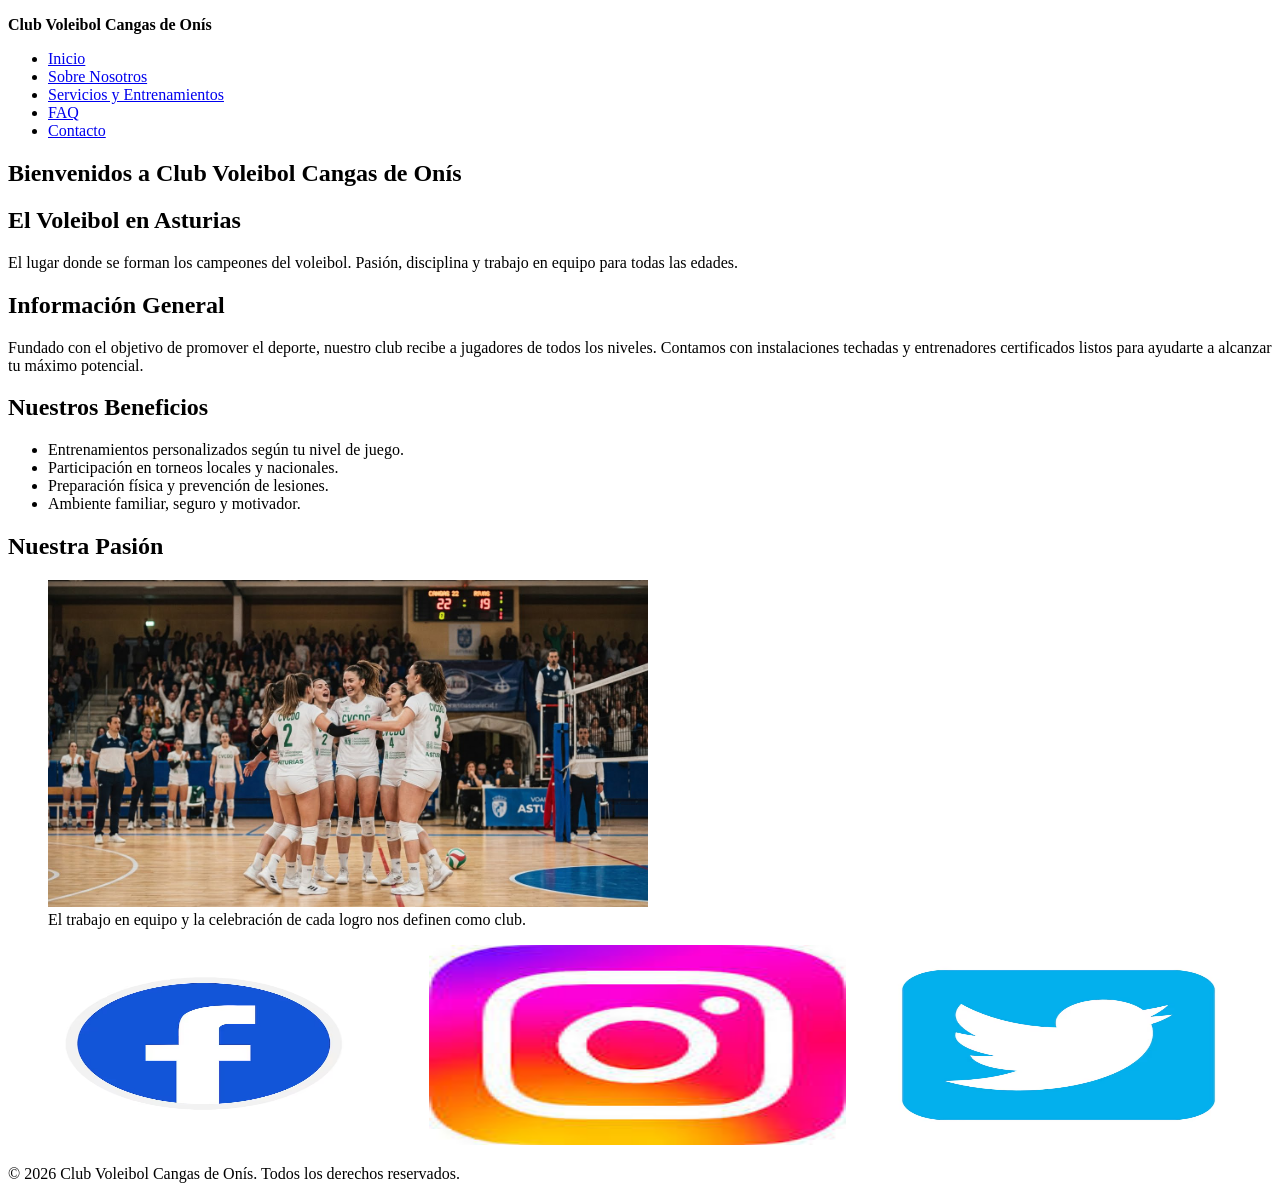
==== index.html @ d7f632f1 "Add files via upload" ====
<!DOCTYPE html>
<html lang="es">
<head>
    <meta charset="UTF-8">
    <meta name="viewport" content="width=device-width, initial-scale=1.0">
    <title>Club Voleibol Cangas de Onís - Inicio</title>
</head>
<body>

    <header>
        <p><strong>Club Voleibol Cangas de Onís</strong></p>
        <nav>
            <ul>
                <li><a href="#">Inicio</a></li>
                <li><a href="sobre-nosotros.html">Sobre Nosotros</a></li>
                <li><a href="servicios.html">Servicios y Entrenamientos</a></li>
                <li><a href="faq.html">FAQ</a></li>
                <li><a href="contacto.html">Contacto</a></li>
            </ul>
        </nav>
    </header>

    <main>
        <section>
            <h1>Bienvenidos a Club Voleibol Cangas de Onís</h1>
            <article>
                <h2>El Voleibol en Asturias</h2>
                <p>El lugar donde se forman los campeones del voleibol. Pasión, disciplina y trabajo en equipo para todas las edades.</p>
            </article>
        </section>

        <section>
            <h2>Información General</h2>
            <p>Fundado con el objetivo de promover el deporte, nuestro club recibe a jugadores de todos los niveles. Contamos con instalaciones techadas y entrenadores certificados listos para ayudarte a alcanzar tu máximo potencial.</p>
        </section>

        <section>
            <h2>Nuestros Beneficios</h2>
            <ul>
                <li>Entrenamientos personalizados según tu nivel de juego.</li>
                <li>Participación en torneos locales y nacionales.</li>
                <li>Preparación física y prevención de lesiones.</li>
                <li>Ambiente familiar, seguro y motivador.</li>
            </ul>
        </section>

        <section>
            <h2>Nuestra Pasión</h2>
            <figure>
                <img src="./img/festejo.jpg" alt="Jugadores de voleibol celebrando un punto en la cancha en equipo" width="600">
                <figcaption>El trabajo en equipo y la celebración de cada logro nos definen como club.</figcaption>
            </figure>
        </section>
    </main>

    <footer>
        <nav>
            <a href="https://facebook.com" target="_blank"> <img src="./img/fb.avif" alt="visitanos en facebook" width="33%" height="200"></a> 
            <a href="https://instagram.com" target="_blank"> <img src="./img/ig.jpg" alt="visitanos en instagram" width="33%" height="200"></a> 
            <a href="https://twitter.com" target="_blank"> <img src="./img/tw.avif" alt="visitanos en twitter" width="33%" height="200"></a>
        </nav>
        <p>&copy; 2026 Club Voleibol Cangas de Onís. Todos los derechos reservados.</p>
    </footer>

</body>
</html>
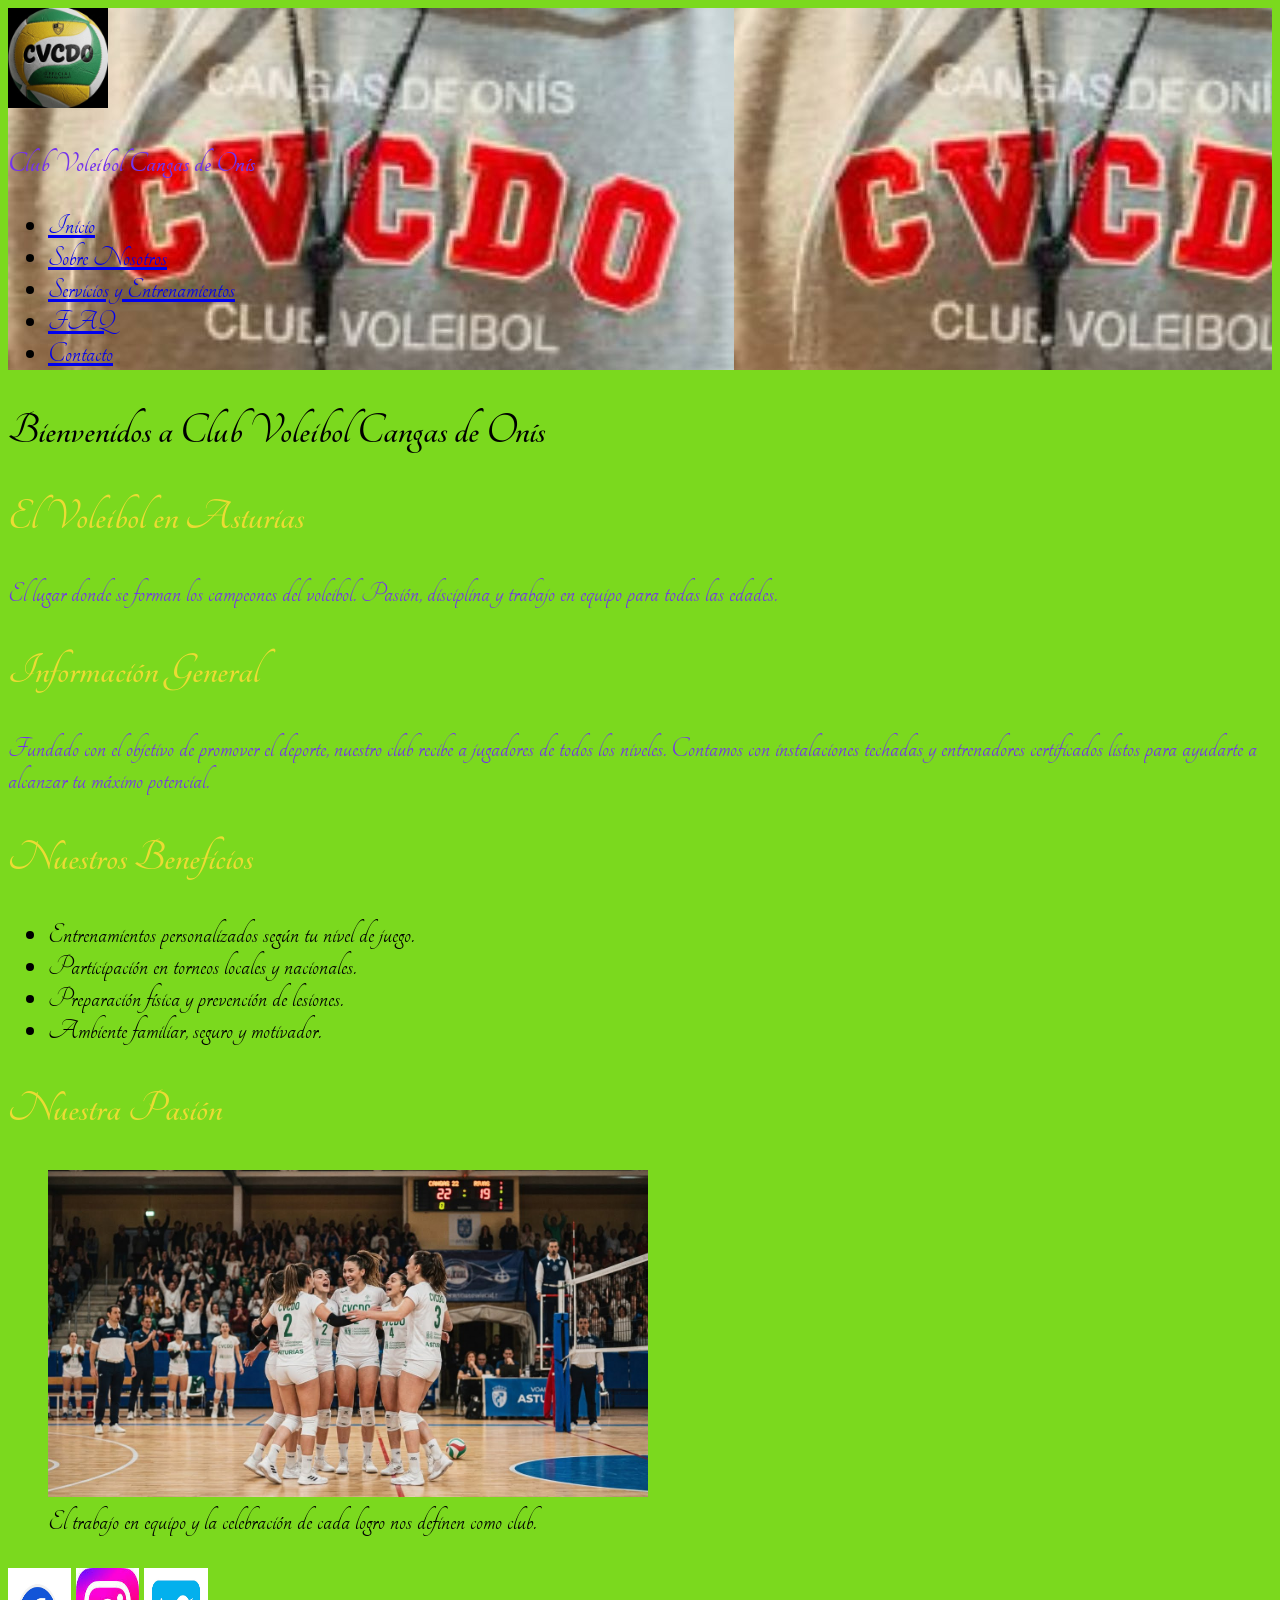
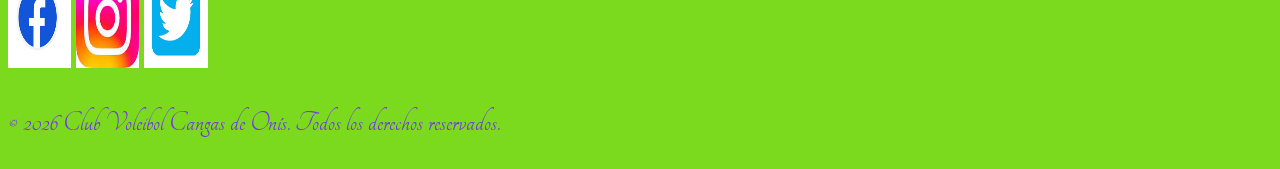
==== commit 783eb2d8: "Add files via upload" ====
--- a/index.html
+++ b/index.html
@@ -4,18 +4,22 @@
     <meta charset="UTF-8">
     <meta name="viewport" content="width=device-width, initial-scale=1.0">
     <title>Club Voleibol Cangas de Onís - Inicio</title>
+    <link rel="stylesheet" href="./css/styles.css">
+     <link rel="stylesheet"
+          href="https://fonts.googleapis.com/css?family=Tangerine">
+    
 </head>
 <body>
-
-    <header>
+    <header class="header">
+        <img src="./img/logo.jpg" alt="logo" width="100">
         <p><strong>Club Voleibol Cangas de Onís</strong></p>
         <nav>
             <ul>
                 <li><a href="#">Inicio</a></li>
-                <li><a href="sobre-nosotros.html">Sobre Nosotros</a></li>
-                <li><a href="servicios.html">Servicios y Entrenamientos</a></li>
-                <li><a href="faq.html">FAQ</a></li>
-                <li><a href="contacto.html">Contacto</a></li>
+                <li><a href="./pages/sobre-nosotros.html">Sobre Nosotros</a></li>
+                <li><a href="pages/servicios.html">Servicios y Entrenamientos</a></li>
+                <li><a href="pages/faq.html">FAQ</a></li>
+                <li><a href="pages/contacto.html">Contacto</a></li>
             </ul>
         </nav>
     </header>
@@ -55,9 +59,9 @@
 
     <footer>
         <nav>
-            <a href="https://facebook.com" target="_blank"> <img src="./img/fb.avif" alt="visitanos en facebook" width="33%" height="200"></a> 
-            <a href="https://instagram.com" target="_blank"> <img src="./img/ig.jpg" alt="visitanos en instagram" width="33%" height="200"></a> 
-            <a href="https://twitter.com" target="_blank"> <img src="./img/tw.avif" alt="visitanos en twitter" width="33%" height="200"></a>
+            <a href="https://facebook.com" target="_blank"> <img src="./img/fb.avif" alt="visitanos en facebook" width="5%" height="100"></a> 
+            <a href="https://instagram.com" target="_blank"> <img src="./img/ig.jpg" alt="visitanos en instagram" width="5%" height="100"></a> 
+            <a href="https://twitter.com" target="_blank"> <img src="./img/tw.avif" alt="visitanos en twitter" width="5%" height="100"></a>
         </nav>
         <p>&copy; 2026 Club Voleibol Cangas de Onís. Todos los derechos reservados.</p>
     </footer>
--- a/css/styles.css
+++ b/css/styles.css
@@ -0,0 +1,16 @@
+body {background-color: #7BD91E;}
+/* body {color fondo}*/
+
+p {color: #7434eb ;}
+/*texto de parrafo (pequeño)*/
+
+h2{color:#ebdb34;}
+/*texto grande*/
+
+/*fuente*/
+body {
+        font-family: 'Tangerine', serif;
+        font-size: 30px; }
+
+ /*banner*/    
+.header {background-image: url(../img/fondo.jpg);}      
